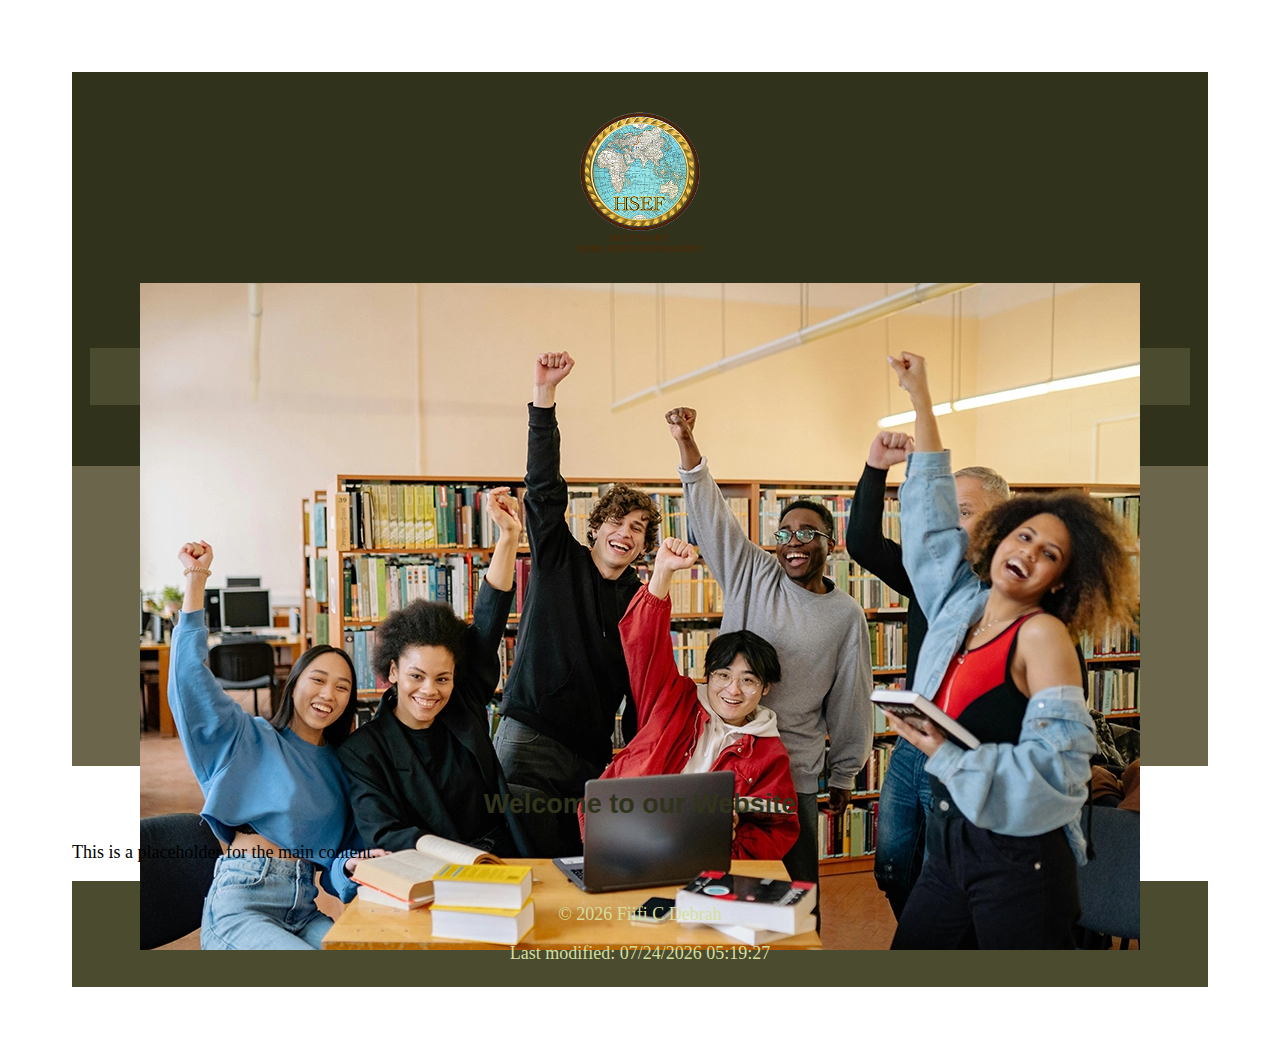
==== Project/index.html @ 82b26ee7 "commit" ====
<!DOCTYPE html>
<html lang="en">
<head>
  <meta charset="UTF-8">
  <meta name="viewport" content="width=device-width, initial-scale=1.0">
  <title>WDD 131: Dynamic Web Fundamentals - Fiifi C Debrah Final Project</title>
  <meta name="description" content="WDD 131 - Dynamic Web Fundamentals - Fiifi C Debrah">
  <meta name="author" content="Fiifi C Debrah">
  <link rel="stylesheet" href="styles/project.css">
  <link rel="stylesheet" href="styles/project-large.css" media="screen and (max-width: 768px)">
  <script src="scripts/scripts.js" defer></script>
</head>
<body>
  <header>
    <img src="Images/logo.png" alt="Logo" class="logo">
    <h1 class="header-h1">Help Start Education Foundation</h1>
    <nav id="desktop-menu">
        <a href="#home">Home</a>
        <a href="#about">About</a>
        <a href="#services">Services</a>
        <a href="#contact">Contact</a>
      </nav>
    
      <div id="mobile-menu" class="mobile-menu">
        <div class="menu-icon" onclick="toggleMenu()">
          &#9776;
        </div>
        <div class="mobile-links" id="mobile-links">
          <a href="#home">Home</a>
          <a href="#about">About</a>
          <a href="#services">Services</a>
          <a href="#contact">Contact</a>
        </div>
      </div>
  </header>



  <main>
    <section class="hero">
      <img src="Images/hero-image.webp" alt="Hero Image" class="hero-img">
    </section>
    <section>
      <h2>Welcome to our Website</h2>
      <p>This is a placeholder for the main content.</p>
    </section>
  </main>
    <footer>
        <p id="copyright"></p>
        <p id="lastModified"></p>
    </footer>
</body>
</html>
---- Project/styles/project.css ----
@import url("https://fonts.googleapis.com/css?family=IM+Fell+French+Canon+SC|Lato");

:root {
  --primary-color: #30321C;
  --secondary-color: #4A4B2F;
  --accent1-color: #6B654B;
  --accent2-color: #D4DF9E;
  --heading-font: Oswald, Helvetica;
  --paragraph-font: Times New Roman, Times, serif;
  --headline-color-on-white: var(--primary-color); 
  --headline-color-on-color: white; 
  --paragraph-color-on-white: var(--primary-color); 
  --paragraph-color-on-color: white; 
  --paragraph-background-color: var(--primary-color);
  --nav-link-color: var(--accent2-color);
  --nav-background-color: var(--secondary-color);
  --nav-hover-link-color: white;
  --nav-hover-background-color: var(--primary-color);
}

body {
  max-width: 1200px;
  margin: 0 auto;
  padding: 4em;
  font-size: 18px;
  font-family: var(--paragraph-font);
}
img {
  margin: 0 auto;
  display: block;
  max-width: 100%;
}
header {
  padding: 1em;
  text-align: center;
  color: var(--paragraph-color-on-color);
  background-color: var(--paragraph-background-color);
}
header .logo {
  max-width: 150px;
  /* margin-bottom: 1em; */
  margin-top: 1em;
}

.header-h1 {
  color: var(--accent2-color);
}

h1, h2, h3, h4, h5, h6 {
  font-family: var(--heading-font);
  color: var(--headline-color-on-white);
}
h2 {
  text-align: center;
}
nav {
  background-color: var(--nav-background-color);
  display: flex;
  justify-content: center;
}
nav a {
  padding: 1em;
  min-width: 120px;
  text-decoration: none;
  color: var(--nav-link-color);
  text-align: center;
}
nav a:hover {
  color: var(--nav-hover-link-color);
  background-color: var(--nav-hover-background-color);
}
.main {
  display: flex;
  flex-direction: column;
  align-items: center;
}
.hero {
  width: 100%;
  height: 300px;
  background: var(--accent1-color);
  display: flex;
  justify-content: center;
  align-items: center;
}
.hero-img {
  max-width: 100%;
  height: auto;
  padding: 20px;
}

footer {
  background-color: var(--secondary-color);
  color: var(--accent2-color);
  font-size: 18px;
  padding: 5px;
  text-align: center;
}
---- Project/styles/project-large.css ----
#desktop-menu {
    display: none;
  }
  #mobile-menu {
    display: flex;
    flex-direction: column;
    align-items: flex-start;
    align-items: center;
  }
  .menu-icon {
    font-size: 2em;
    cursor: pointer;
    padding: 1em;
    display: block;
  }
  .mobile-links {
    display: none;
    flex-direction: column;
  }
  .mobile-links a {
    padding: 1em;
    text-decoration: none;
    color: var(--nav-link-color);
    text-align: left;
  }
  .mobile-links a:hover {
    color: var(--nav-hover-link-color);
    background-color: var(--nav-hover-background-color);
  }
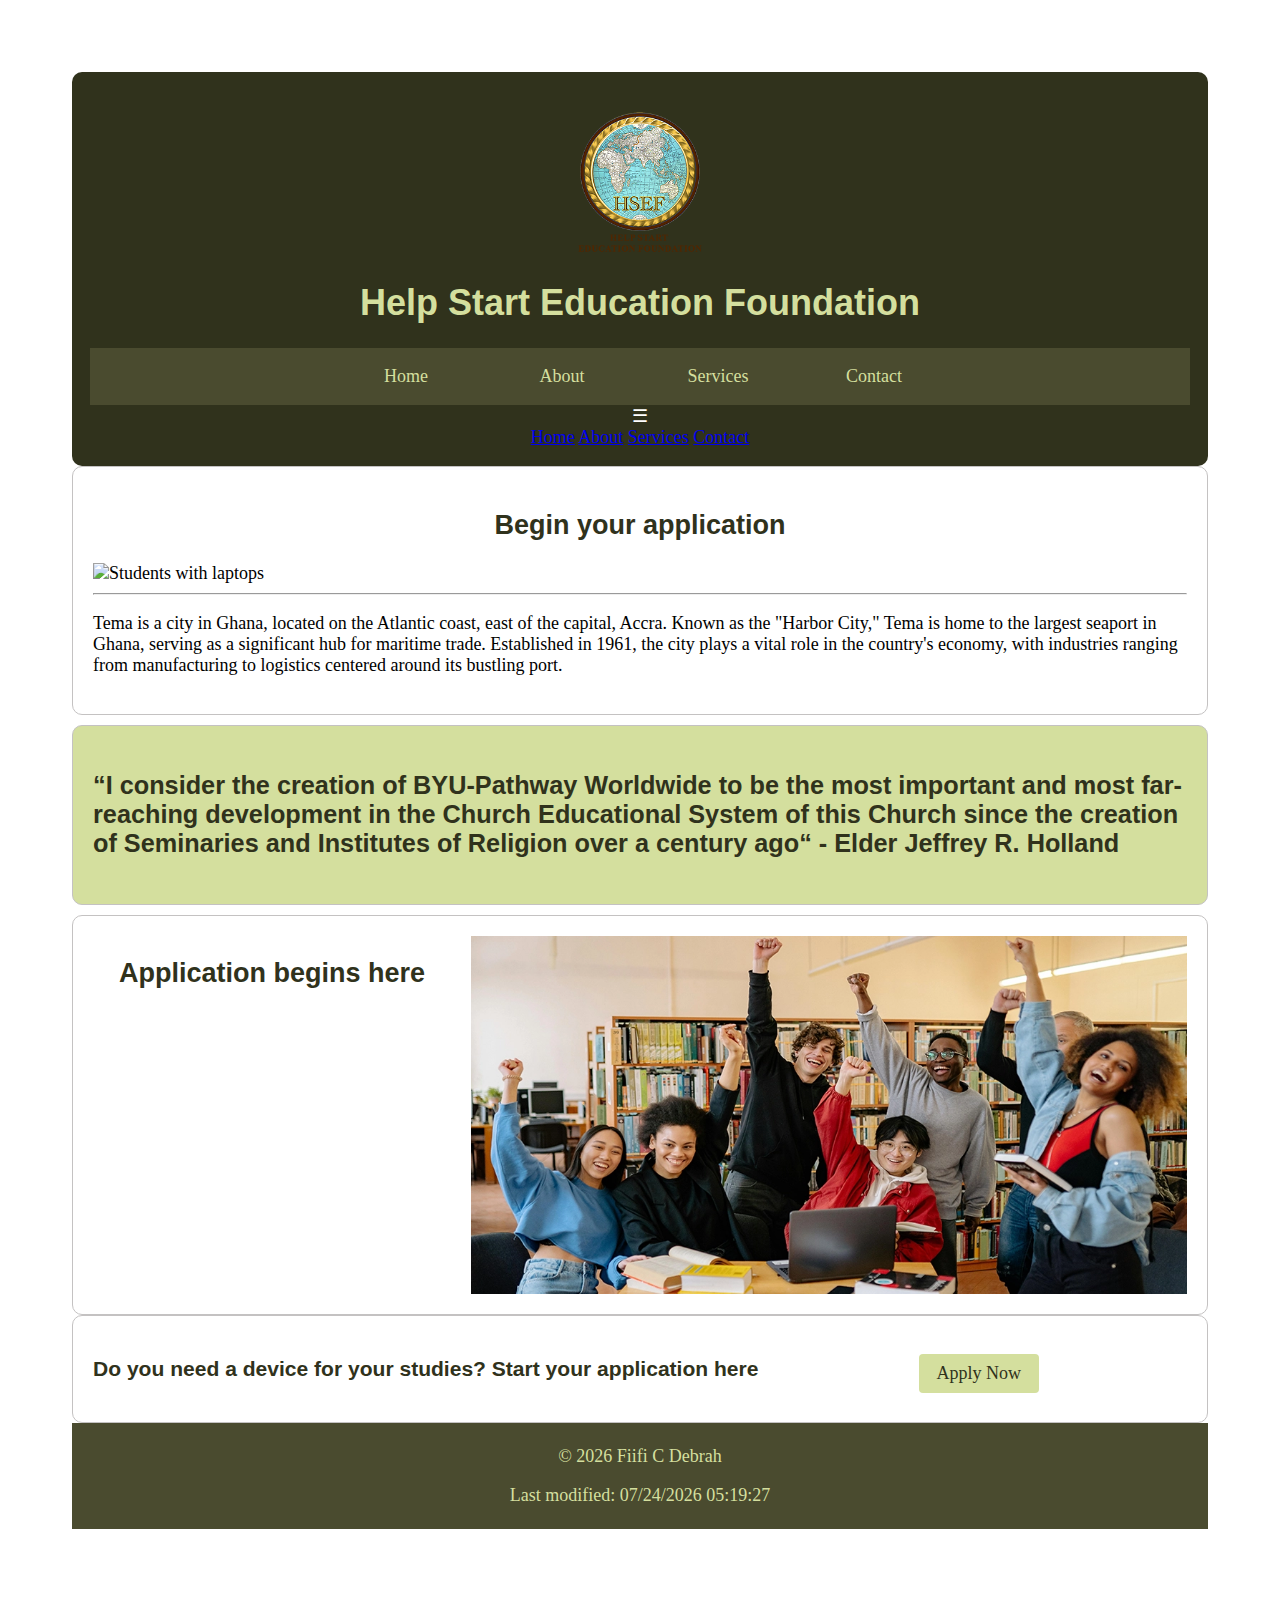
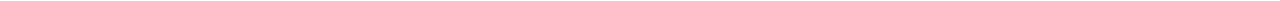
==== commit 6184fb82: "commit" ====
--- a/Project/index.html
+++ b/Project/index.html
@@ -18,9 +18,8 @@
         <a href="#home">Home</a>
         <a href="#about">About</a>
         <a href="#services">Services</a>
-        <a href="#contact">Contact</a>
+        <a href="contact.html">Contact</a>
       </nav>
-    
       <div id="mobile-menu" class="mobile-menu">
         <div class="menu-icon" onclick="toggleMenu()">
           &#9776;
@@ -29,25 +28,45 @@
           <a href="#home">Home</a>
           <a href="#about">About</a>
           <a href="#services">Services</a>
-          <a href="#contact">Contact</a>
+          <a href="contact.html">Contact</a>
         </div>
       </div>
   </header>
 
-
-
   <main>
-    <section class="hero">
-      <img src="Images/hero-image.webp" alt="Hero Image" class="hero-img">
+    <section class="card">
+        <div>
+          <h2>Begin your application</h2>
+          <img class="hero-img" src="images/hero-image.webp" alt="Students with laptops">
+        </div>
+        <div>
+          <hr>
+          <p>Tema is a city in Ghana, located on the Atlantic coast, east of the capital, Accra. Known as the "Harbor City," Tema is home to the largest seaport in Ghana, serving as a significant hub for maritime trade. Established in 1961, the city plays a vital role in the country's economy, with industries ranging from manufacturing to logistics centered around its bustling port.</p>
+        </div>
     </section>
-    <section>
-      <h2>Welcome to our Website</h2>
-      <p>This is a placeholder for the main content.</p>
+    <section class="card-quote">
+        <h3>“I consider the creation of BYU-Pathway Worldwide to be the most important and most far-reaching development in the Church Educational System of this Church since the creation of Seminaries and Institutes of Religion over a century ago“ - Elder Jeffrey R. Holland</h3>
     </section>
+    <section class="section-2">
+      <div>
+          <h2>Application begins here</h2>
+      </div>
+      <div>
+        <img src="Images/hero-image.webp" width="100%"/>
+      </div>
+  </section>
+  <section class="section-3">
+    <div>
+      <h3>Do you need a device for your studies? Start your application here</h3>
+    </div>
+    <div>
+    <a href="contact.html" class="contact-button">Apply Now</a>
+  </div>
+  </section>
   </main>
-    <footer>
-        <p id="copyright"></p>
-        <p id="lastModified"></p>
-    </footer>
+  <footer>
+      <p id="copyright"></p>
+      <p id="lastModified"></p>
+  </footer>
 </body>
 </html>
--- a/Project/styles/project.css
+++ b/Project/styles/project.css
@@ -35,6 +35,7 @@
   text-align: center;
   color: var(--paragraph-color-on-color);
   background-color: var(--paragraph-background-color);
+  border-radius: 10px;
 }
 header .logo {
   max-width: 150px;
@@ -64,6 +65,7 @@
   text-decoration: none;
   color: var(--nav-link-color);
   text-align: center;
+  transition: background-color 0.3s ease, color 0.3s ease;
 }
 nav a:hover {
   color: var(--nav-hover-link-color);
@@ -71,8 +73,8 @@
 }
 .main {
   display: flex;
-  flex-direction: column;
-  align-items: center;
+  flex-direction:row;
+  align-items:flex-start;
 }
 .hero {
   width: 100%;
@@ -81,12 +83,107 @@
   display: flex;
   justify-content: center;
   align-items: center;
+  position: relative;
 }
 .hero-img {
   max-width: 100%;
   height: auto;
+  /* padding: 20px; */
+}
+
+.card-quote {
+  background-color: var(--accent2-color);
+  color: var(--accent1-color);
+  font-size: larger;
   padding: 20px;
+  border-radius: 10px;
+  overflow: hidden;
+  margin-top: 10px;
+  margin-bottom: 10px;
+  border: 1px solid rgb(196, 194, 194);
 }
+.section-2 {
+  display: grid;
+  grid-template-columns: 1fr 2fr;
+  gap: 20px;
+  padding: 20px;
+  border-radius: 10px;
+  overflow: hidden;
+  border: 1px solid rgb(196, 194, 194);
+}
+
+.card {
+  /* background-color: #f4f4f4; */
+  padding: 20px;
+  border-radius: 10px;
+  overflow: hidden;
+  border: 1px solid rgb(196, 194, 194);
+}
+
+.section-3 {
+  display: grid;
+  grid-template-columns: 3fr 1fr;
+  gap: 20px;
+  padding: 20px;
+  border-radius: 10px;
+  overflow: hidden;
+  border: 1px solid rgb(196, 194, 194);
+}
+
+.contact-button {
+  display: inline-block;
+  margin-top: 1em;
+  padding: 0.5em 1em;
+  background-color: var(--accent2-color);
+  color: var(--primary-color);
+  text-decoration: none;
+  /* font-size: 0.8em; */
+  width: auto;
+  border-radius: 4px;
+  transition: background-color 0.3s ease, color 0.3s ease;
+}
+.contact-button:hover {
+  background-color: var(--primary-color);
+  color: var(--accent2-color);
+}
+
+/* contact page */
+form {
+  display: flex;
+  flex-direction: column;
+  align-items: center;
+  padding: 1em;
+}
+label {
+  margin-top: 1em;
+}
+input, textarea {
+  margin-top: 0.5em;
+  padding: 0.5em;
+  width: 100%;
+  max-width: 400px;
+  border: 1px solid var(--secondary-color);
+  border-radius: 4px;
+}
+button {
+  margin-top: 1em;
+  padding: 0.5em 1em;
+  background-color: var(--secondary-color);
+  color: white;
+  border: none;
+  border-radius: 4px;
+  cursor: pointer;
+  transition: background-color 0.3s ease, color 0.3s ease;
+}
+button:hover {
+  background-color: var(--primary-color);
+}
+#thank-you-message {
+  text-align: center;
+  margin-top: 2em;
+}
+
+
 
 footer {
   background-color: var(--secondary-color);
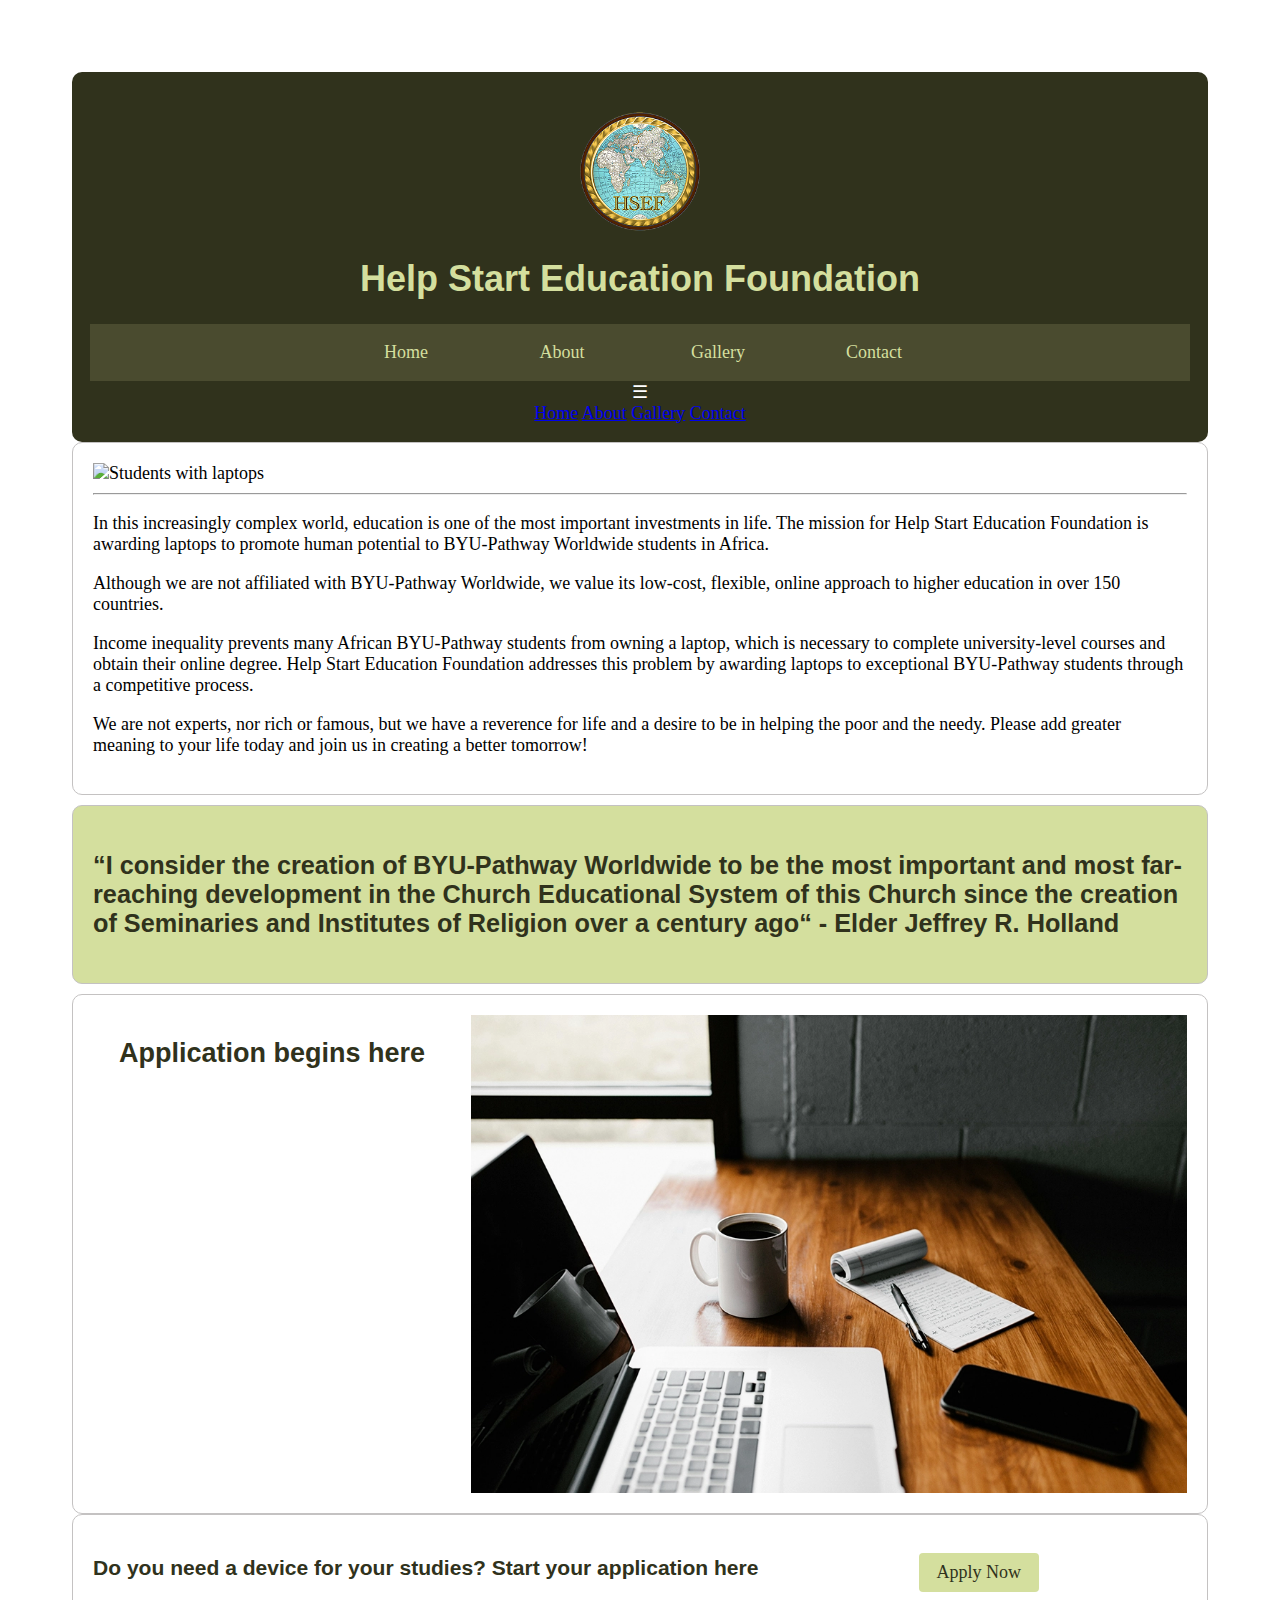
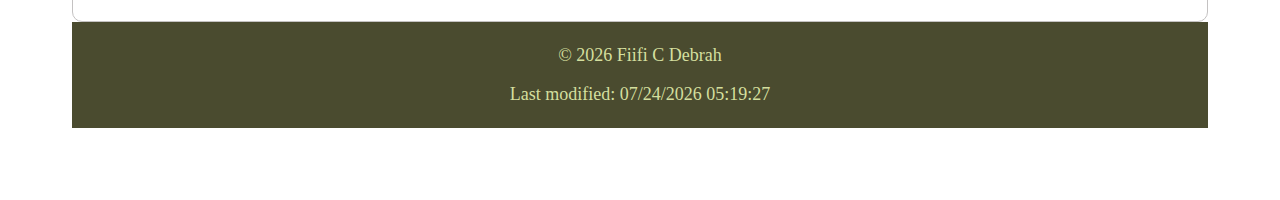
==== commit cae625ee: "commit" ====
--- a/Project/index.html
+++ b/Project/index.html
@@ -17,7 +17,7 @@
     <nav id="desktop-menu">
         <a href="#home">Home</a>
         <a href="#about">About</a>
-        <a href="#services">Services</a>
+        <a href="#gallery">Gallery</a>
         <a href="contact.html">Contact</a>
       </nav>
       <div id="mobile-menu" class="mobile-menu">
@@ -27,7 +27,7 @@
         <div class="mobile-links" id="mobile-links">
           <a href="#home">Home</a>
           <a href="#about">About</a>
-          <a href="#services">Services</a>
+          <a href="#gallery">Gallery</a>
           <a href="contact.html">Contact</a>
         </div>
       </div>
@@ -36,12 +36,18 @@
   <main>
     <section class="card">
         <div>
-          <h2>Begin your application</h2>
+          <!-- <h2>Begin your application</h2> -->
           <img class="hero-img" src="images/hero-image.webp" alt="Students with laptops">
         </div>
         <div>
           <hr>
-          <p>Tema is a city in Ghana, located on the Atlantic coast, east of the capital, Accra. Known as the "Harbor City," Tema is home to the largest seaport in Ghana, serving as a significant hub for maritime trade. Established in 1961, the city plays a vital role in the country's economy, with industries ranging from manufacturing to logistics centered around its bustling port.</p>
+          <p>In this increasingly complex world, education is one of the most important investments in life. The mission for Help Start Education Foundation is awarding laptops to promote human potential to BYU-Pathway Worldwide students in Africa.</p>
+
+          <p>Although we are not affiliated with BYU-Pathway Worldwide, we value its low-cost, flexible, online approach to higher education in over 150 countries.</p>
+          
+          <p>Income inequality prevents many African BYU-Pathway students from owning a laptop, which is necessary to complete university-level courses and obtain their online degree. Help Start Education Foundation addresses this problem by awarding laptops to exceptional BYU-Pathway students through a competitive process.</p>
+
+          <p>We are not experts, nor rich or famous, but we have a reverence for life and a desire to be in helping the poor and the needy. Please add greater meaning to your life today and join us in creating a better tomorrow!</p>
         </div>
     </section>
     <section class="card-quote">
@@ -52,7 +58,7 @@
           <h2>Application begins here</h2>
       </div>
       <div>
-        <img src="Images/hero-image.webp" width="100%"/>
+        <img src="Images/laptop-apply.webp" width="100%"/>
       </div>
   </section>
   <section class="section-3">
